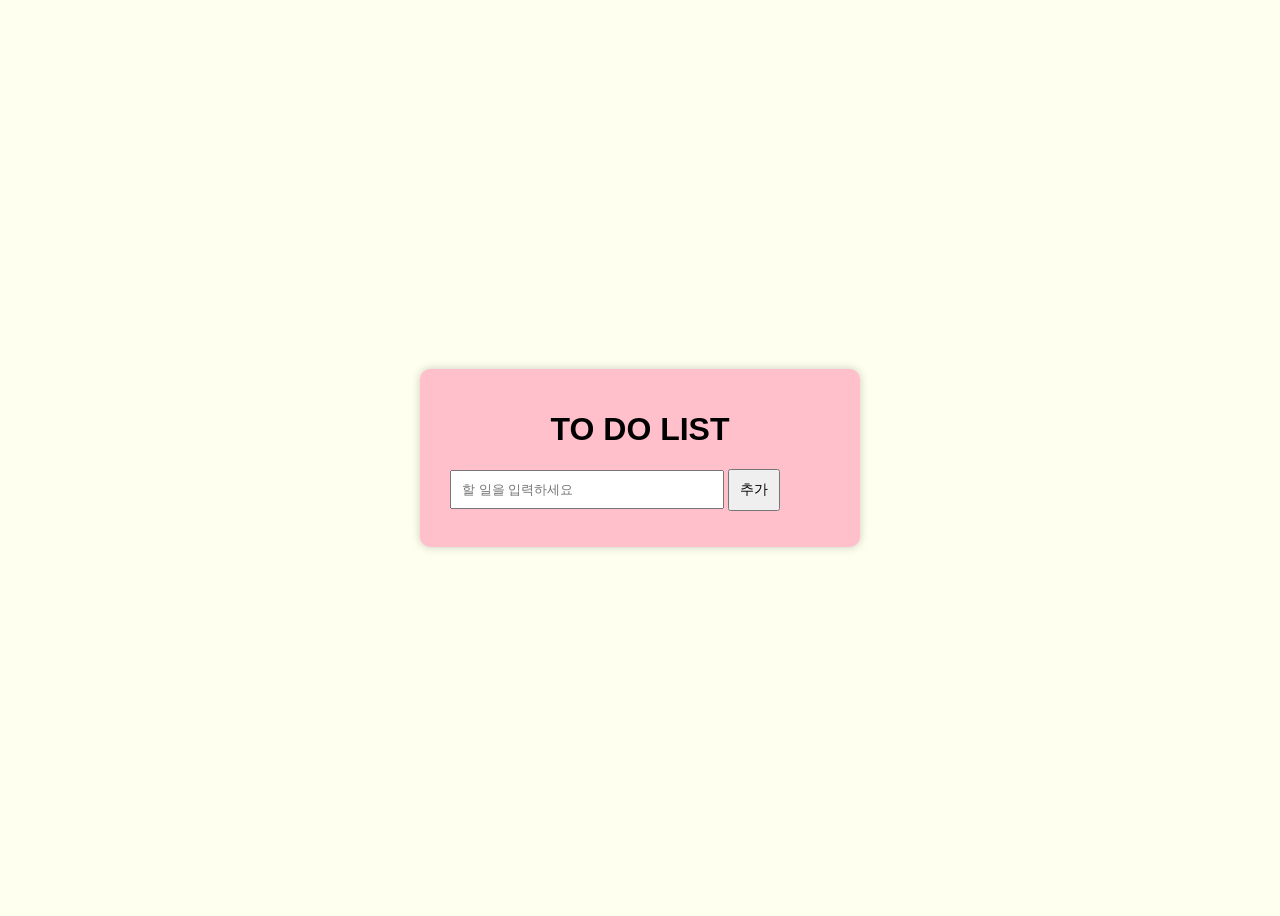
==== TODO-List.html @ bffb02b6 "Add files via upload" ====
<!DOCTYPE html>
<html lang="ko">

<head>
    <meta charset="UTF-8">
    <meta name="viewport" content="width=device-width, initial-scale=1.0">
    <title>TO DO List</title>

    <style>

        body{
            font-family: Arial;
            background-color: ivory;

            display: flex;
            justify-content: center;
            align-items: center;

            height: 100vh;
        }

        .container{
            width: 400px;
            background-color: pink;

            padding: 20px;
            border-radius: 10px;

            box-shadow: 0 0 10px rgba(0,0,0,0.2);
        }

        h1{
            text-align: center;
        }

        input{
            width: 250px;
            padding: 10px;

            margin-left: 10px;
        }

        /* 완료 수정 삭제 버튼 */
        button{
            padding: 2px 5px;
            cursor: pointer;
            font-size: 10px;
        }

        /* 추가 버튼 */
        .addBtn{
            padding: 10px;
            font-size: 14px;
        }

        li{
            margin-top: 10px;
        }

        .completed{
            text-decoration: line-through;
            color: orangered;
        }

    </style>

</head>

<body>

    <div class="container">

        <h1>TO DO LIST</h1>

        <input type="text"
        id="todoInput"
        placeholder="할 일을 입력하세요">

        <button class="addBtn" onclick="addTodo()">
            추가
        </button>

        <ul id="todoList"></ul>

    </div>

    <script>

        // 저장된 데이터 가져오기
        let todos =
        JSON.parse(localStorage.getItem("todos"))
        || [];

        // 처음 화면 출력
        renderTodos();


        // Enter 키 입력
        document.querySelector("#todoInput")
        .addEventListener("keydown", function(event){

            if(event.key === "Enter"){
                addTodo();
            }

        });


        // 할 일 추가
        function addTodo(){

            let input =
            document.querySelector("#todoInput");

            let text = input.value;

            if(text === ""){
                alert("할 일을 입력하세요");
                return;
            }

            todos.push({
                text : text,
                completed : false
            });

            saveTodos();

            renderTodos();

            input.value = "";
        }


        // 화면 출력
        function renderTodos(){

            let list =
            document.querySelector("#todoList");

            list.innerHTML = "";

            for(let i=0; i<todos.length; i++){

                list.innerHTML += `

                <li class="${todos[i].completed ? 'completed' : ''}">

                    ${todos[i].text}

                    <button onclick="completeTodo(${i})">
                        완료
                    </button>

                    <button onclick="editTodo(${i})">
                        수정
                    </button>

                    <button onclick="deleteTodo(${i})">
                        삭제
                    </button>

                </li>

                `;
            }

        }


        // 완료 기능
        function completeTodo(index){

            todos[index].completed =
            !todos[index].completed;

            saveTodos();

            renderTodos();
        }


        // 수정 기능
        function editTodo(index){

            let newText = prompt(
                "수정할 내용을 입력하세요",
                todos[index].text
            );

            if(newText !== null){

                todos[index].text = newText;

                saveTodos();

                renderTodos();
            }

        }


        // 삭제 기능
        function deleteTodo(index){

            todos.splice(index, 1);

            saveTodos();

            renderTodos();
        }


        // localStorage 저장
        function saveTodos(){

            localStorage.setItem(
                "todos",
                JSON.stringify(todos)
            );

        }

    </script>

</body>
</html>
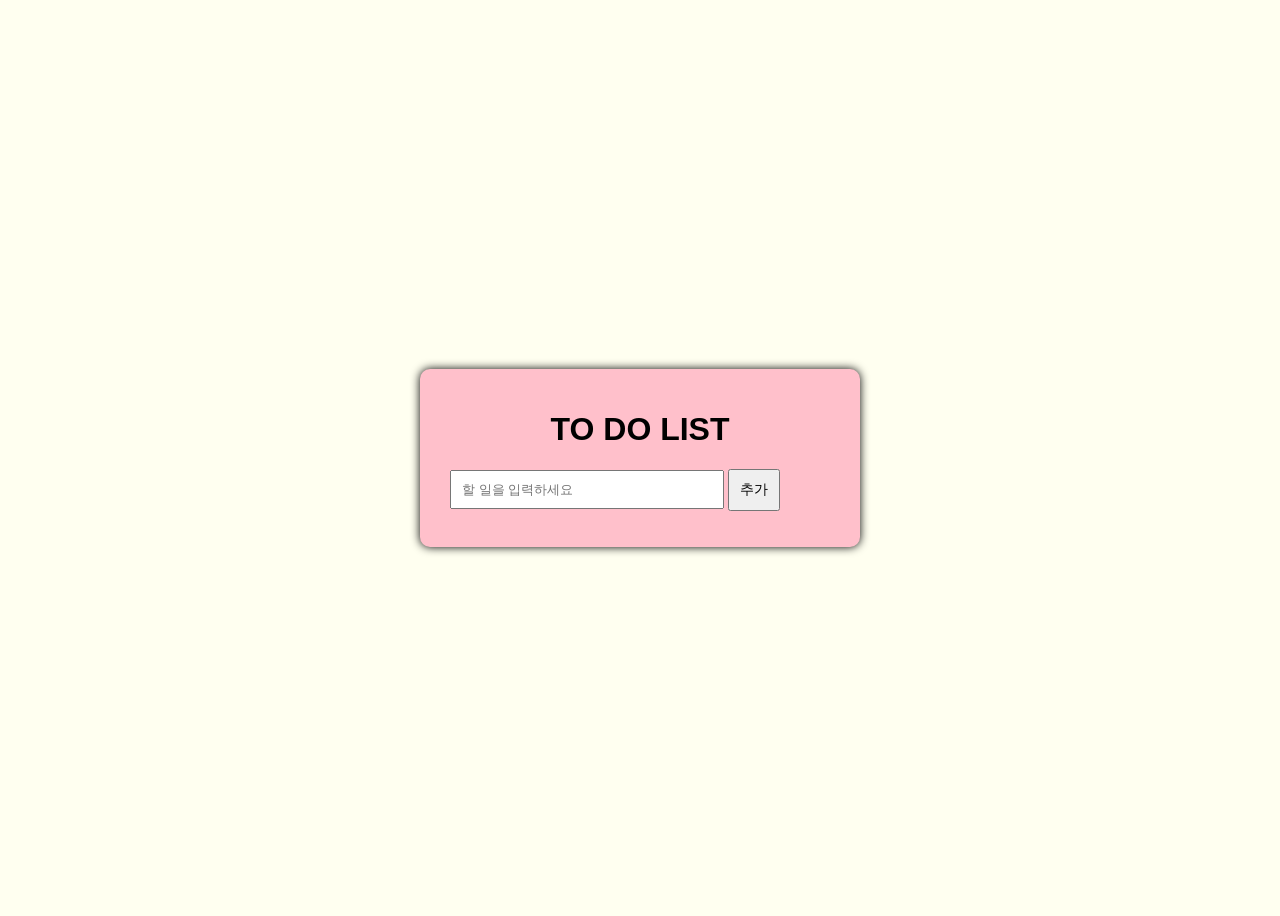
==== commit 313b59a9: "Add files via upload" ====
--- a/TODO-List.html
+++ b/TODO-List.html
@@ -26,7 +26,7 @@
             padding: 20px;
             border-radius: 10px;
 
-            box-shadow: 0 0 10px rgba(0,0,0,0.2);
+            box-shadow: 0 0 10px rgba(0,0,0);
         }
 
         h1{
@@ -48,7 +48,7 @@
         }
 
         /* 추가 버튼 */
-        .addBtn{
+        .addbutton{
             padding: 10px;
             font-size: 14px;
         }
@@ -76,7 +76,7 @@
         id="todoInput"
         placeholder="할 일을 입력하세요">
 
-        <button class="addBtn" onclick="addTodo()">
+        <button class="addbutton" onclick="addTodo()">
             추가
         </button>
 
